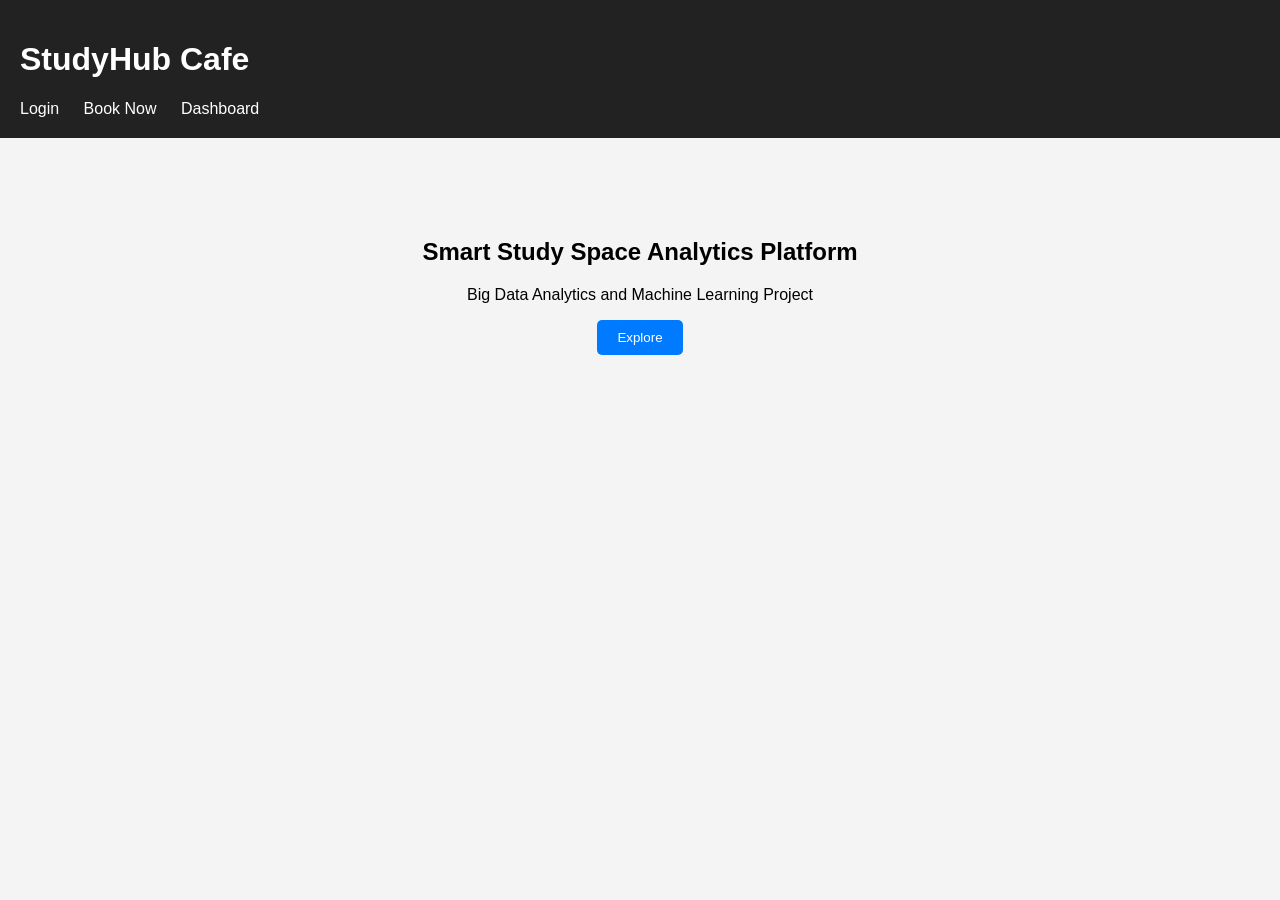
==== frontend/index.html @ 0e8c8096 "Add files via upload" ====
<!DOCTYPE html>
<html>
<head>
    <title>StudyHub Cafe</title>
    <link rel="stylesheet" href="style.css">
</head>
<body>

    <header>
        <h1>StudyHub Cafe</h1>
        <nav>
            <a href="login.html">Login</a>
            <a href="booking.html">Book Now</a>
            <a href="dashboard.html">Dashboard</a>
        </nav>
    </header>

    <section class="hero">
        <h2>Smart Study Space Analytics Platform</h2>
        <p>Big Data Analytics and Machine Learning Project</p>
        <button>Explore</button>
    </section>

</body>
</html>
---- frontend/style.css ----
body {
    font-family: Arial;
    margin: 0;
    background-color: #f4f4f4;
}

header {
    background-color: #222;
    color: white;
    padding: 20px;
}

nav a {
    color: white;
    margin-right: 20px;
    text-decoration: none;
}

.hero {
    text-align: center;
    margin-top: 100px;
}

button {
    padding: 10px 20px;
    background-color: #007bff;
    border: none;
    color: white;
    border-radius: 5px;
}
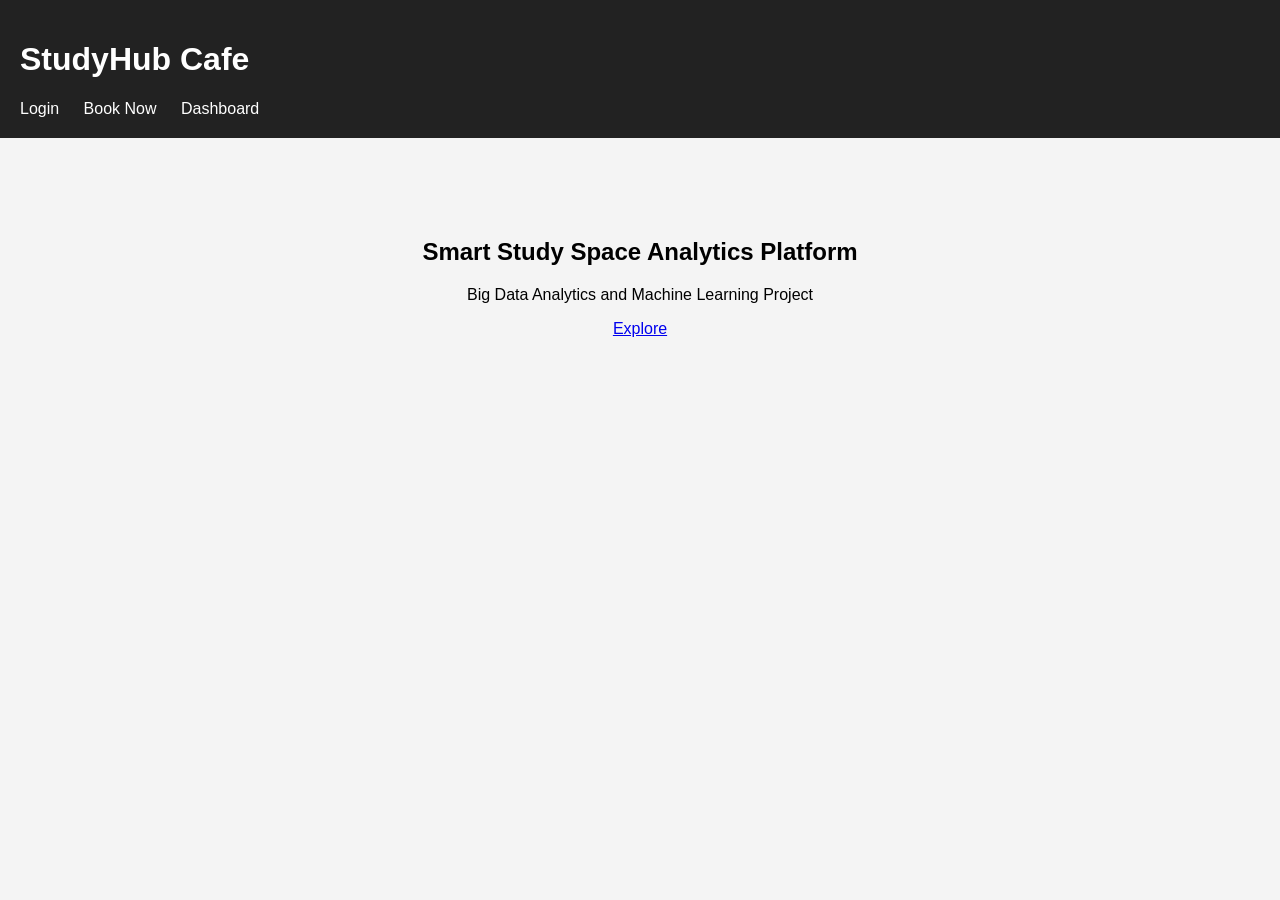
==== commit 541577f9: "Add files via upload" ====
--- a/frontend/index.html
+++ b/frontend/index.html
@@ -18,7 +18,7 @@
     <section class="hero">
         <h2>Smart Study Space Analytics Platform</h2>
         <p>Big Data Analytics and Machine Learning Project</p>
-        <button>Explore</button>
+        <a href="dashboard.html" class="btn">Explore</a>
     </section>
 
 </body>
